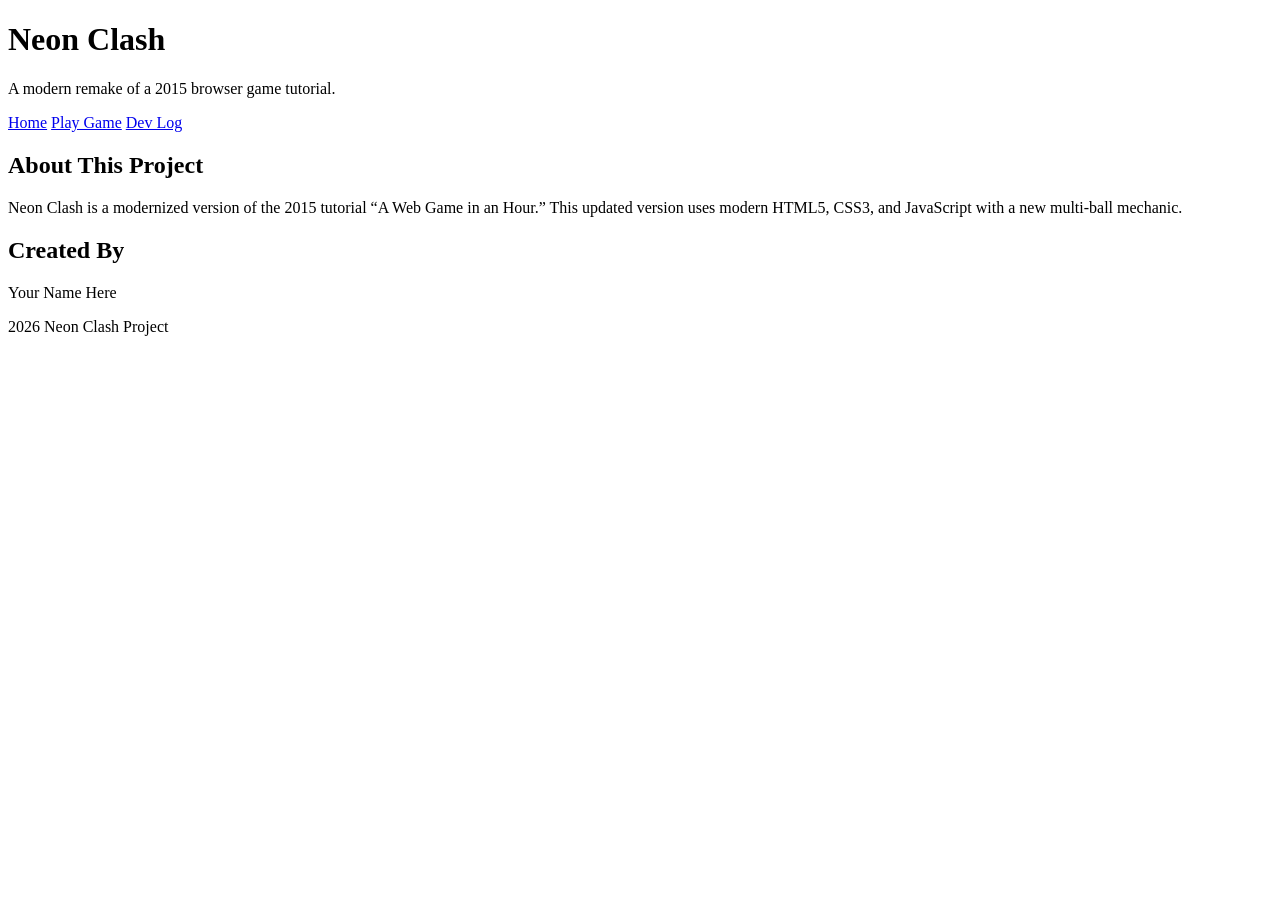
==== index.html @ f925172a "Add initial HTML structure for Neon Clash project" ====
<!DOCTYPE html>
<html lang="en">
<head>
  <meta charset="UTF-8" />
  <meta name="viewport" content="width=device-width, initial-scale=1.0"/>
  <title>Neon Clash</title>
  <link rel="stylesheet" href="css/styles.css">
</head>
<body>

<header>
  <h1>Neon Clash</h1>
  <p>A modern remake of a 2015 browser game tutorial.</p>
</header>

<nav>
  <a href="index.html">Home</a>
  <a href="game.html">Play Game</a>
  <a href="devlog.html">Dev Log</a>
</nav>

<main>
  <section>
    <h2>About This Project</h2>
    <p>
      Neon Clash is a modernized version of the 2015 tutorial
      “A Web Game in an Hour.” This updated version uses modern
      HTML5, CSS3, and JavaScript with a new multi-ball mechanic.
    </p>
  </section>

  <section>
    <h2>Created By</h2>
    <p>Your Name Here</p>
  </section>
</main>

<footer>
  <p>2026 Neon Clash Project</p>
</footer>

</body>
</html>
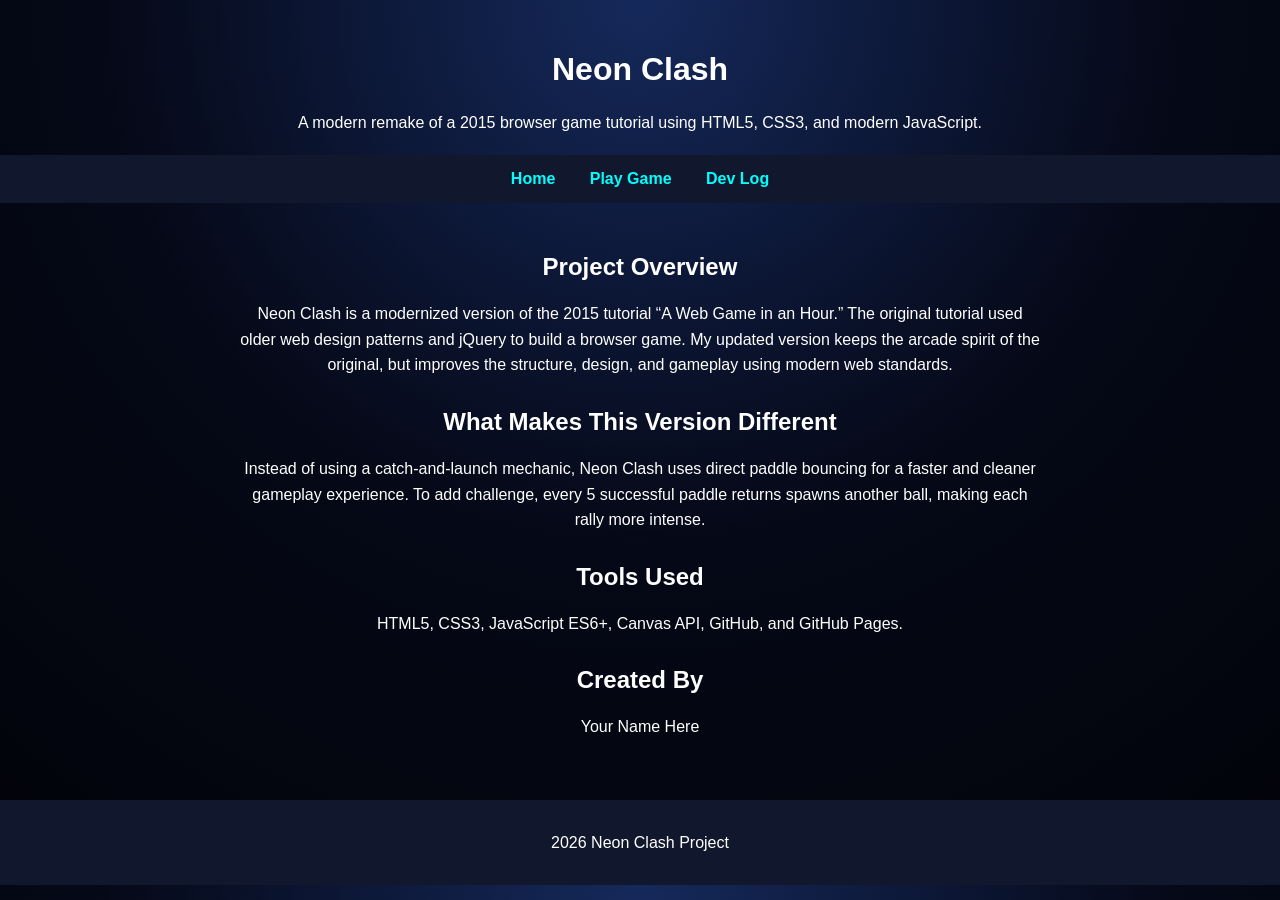
==== commit d24f7212: "Revise project overview and gameplay details Updated project description and added details about gam" ====
--- a/index.html
+++ b/index.html
@@ -8,36 +8,55 @@
 </head>
 <body>
 
-<header>
-  <h1>Neon Clash</h1>
-  <p>A modern remake of a 2015 browser game tutorial.</p>
-</header>
+  <header>
+    <h1>Neon Clash</h1>
+    <p>A modern remake of a 2015 browser game tutorial using HTML5, CSS3, and modern JavaScript.</p>
+  </header>
 
-<nav>
-  <a href="index.html">Home</a>
-  <a href="game.html">Play Game</a>
-  <a href="devlog.html">Dev Log</a>
-</nav>
+  <nav>
+    <a href="index.html">Home</a>
+    <a href="game.html">Play Game</a>
+    <a href="devlog.html">Dev Log</a>
+  </nav>
 
-<main>
-  <section>
-    <h2>About This Project</h2>
-    <p>
-      Neon Clash is a modernized version of the 2015 tutorial
-      “A Web Game in an Hour.” This updated version uses modern
-      HTML5, CSS3, and JavaScript with a new multi-ball mechanic.
-    </p>
-  </section>
+  <main>
+    <section>
+      <h2>Project Overview</h2>
+      <p>
+        Neon Clash is a modernized version of the 2015 tutorial
+        “A Web Game in an Hour.” The original tutorial used older web design
+        patterns and jQuery to build a browser game. My updated version keeps
+        the arcade spirit of the original, but improves the structure, design,
+        and gameplay using modern web standards.
+      </p>
+    </section>
 
-  <section>
-    <h2>Created By</h2>
-    <p>Your Name Here</p>
-  </section>
-</main>
+    <section>
+      <h2>What Makes This Version Different</h2>
+      <p>
+        Instead of using a catch-and-launch mechanic, Neon Clash uses direct
+        paddle bouncing for a faster and cleaner gameplay experience. To add
+        challenge, every 5 successful paddle returns spawns another ball,
+        making each rally more intense.
+      </p>
+    </section>
 
-<footer>
-  <p>2026 Neon Clash Project</p>
-</footer>
+    <section>
+      <h2>Tools Used</h2>
+      <p>
+        HTML5, CSS3, JavaScript ES6+, Canvas API, GitHub, and GitHub Pages.
+      </p>
+    </section>
+
+    <section>
+      <h2>Created By</h2>
+      <p>Your Name Here</p>
+    </section>
+  </main>
+
+  <footer>
+    <p>2026 Neon Clash Project</p>
+  </footer>
 
 </body>
 </html>
--- a/css/styles.css
+++ b/css/styles.css
@@ -0,0 +1,67 @@
+body {
+  margin: 0;
+  font-family: Arial, sans-serif;
+  background: radial-gradient(circle at top, #15295b 0%, #050816 50%, #02030a 100%);
+  color: white;
+  text-align: center;
+}
+
+header {
+  padding: 30px 20px 10px;
+}
+
+nav {
+  background: #11182d;
+  padding: 15px;
+}
+
+nav a {
+  color: cyan;
+  margin: 0 15px;
+  text-decoration: none;
+  font-weight: bold;
+}
+
+main {
+  padding: 30px 20px;
+}
+
+section {
+  margin-bottom: 30px;
+}
+
+footer {
+  padding: 20px;
+  background: #11182d;
+}
+
+canvas {
+  width: min(92vw, 900px);
+  height: auto;
+  max-width: 100%;
+  border-radius: 20px;
+  border: 1px solid rgba(255,255,255,0.12);
+  box-shadow: 0 0 30px rgba(54,243,255,0.15), 0 0 60px rgba(255,79,216,0.08);
+  background: linear-gradient(180deg, rgba(255,255,255,0.02), rgba(255,255,255,0.01));
+}
+
+.hud {
+  display: flex;
+  justify-content: center;
+  align-items: center;
+  gap: 12px;
+  flex-wrap: wrap;
+}
+
+.pill {
+  border: 1px solid rgba(255,255,255,0.18);
+  background: rgba(255,255,255,0.06);
+  padding: 8px 14px;
+  border-radius: 999px;
+}
+
+p {
+  line-height: 1.6;
+  max-width: 800px;
+  margin: 10px auto;
+}
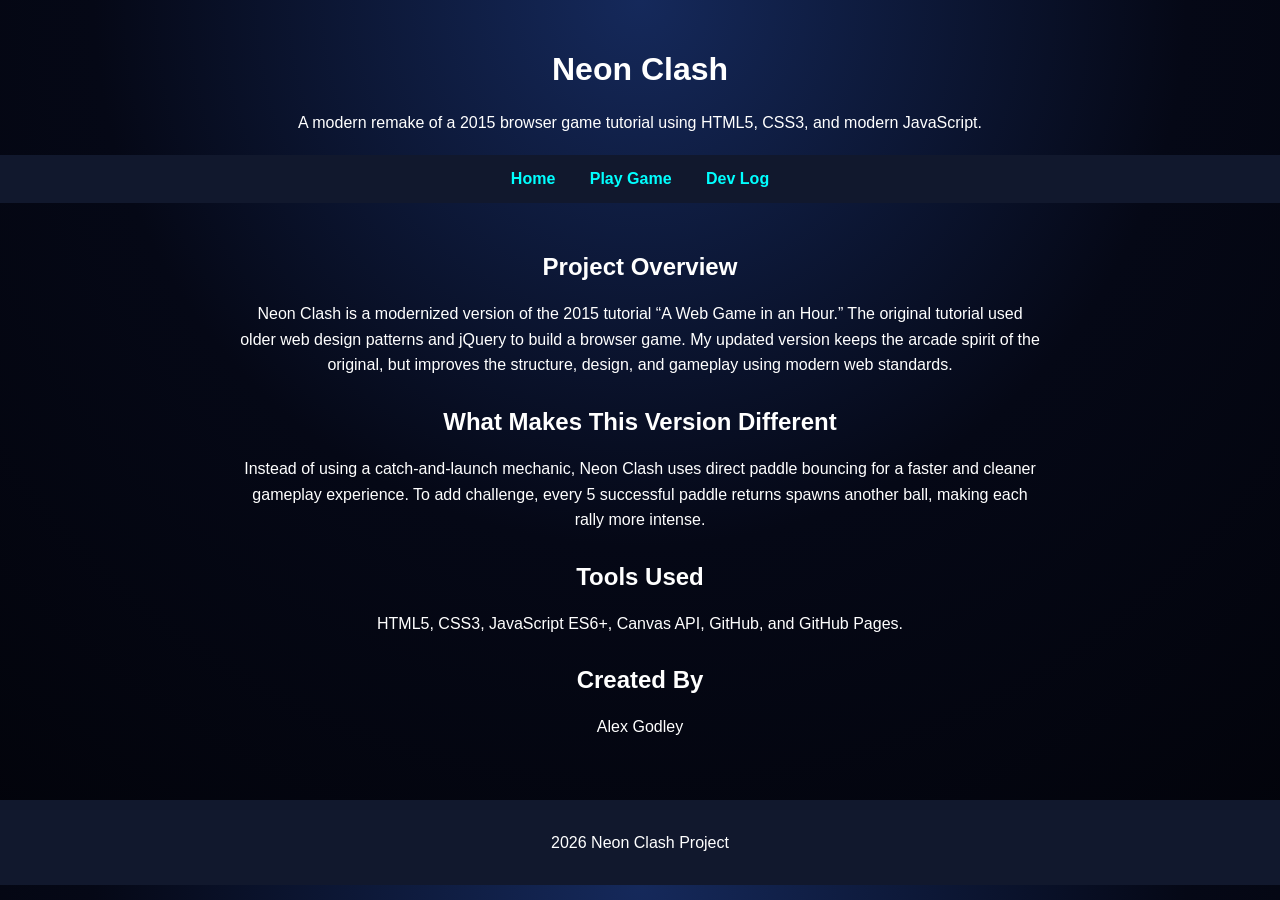
==== commit b2eab88f: "Update index.html" ====
--- a/index.html
+++ b/index.html
@@ -50,7 +50,7 @@
 
     <section>
       <h2>Created By</h2>
-      <p>Your Name Here</p>
+      <p>Alex Godley</p>
     </section>
   </main>
 
